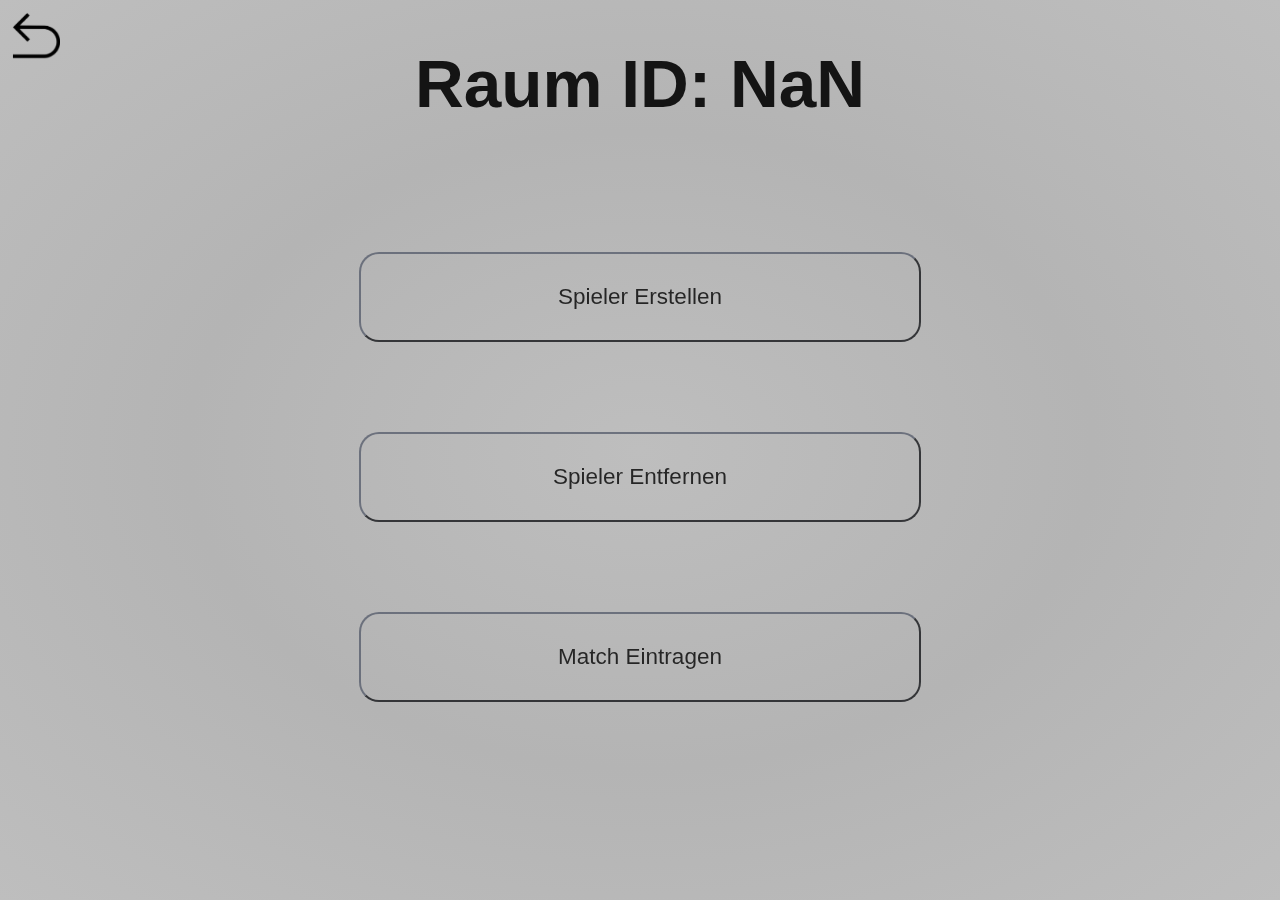
==== admin.html @ db15f95e "Initial commit" ====
<!DOCTYPE html>

<html>



<head>

		<link rel="stylesheet" href="style/main.css" type="text/css">
    
		<link href="https://fonts.googleapis.com/css?family=Merriweather" rel="stylesheet">

		<title> Basketball </title>

		<meta charset ="utf-8">

</head>


<body>

    <header>
		<a href="index.html?room=" id="back" class="back-arrow"> <img src="img/back.png" alt="Verlassen"></a>
	</header>

    <h1 id="RoomID"> Raum ID: </h1>

  	<div class="form">

        <button class="sub" onclick="window.location='./createPlayers.html?room='+this.href"> Spieler Erstellen </button>

        <button class="sub" onclick="window.location='./removePlayers.html?room='+this.href"> Spieler Entfernen </button>

        <button class="sub" onclick="window.location='./createMatch.html?room='+this.href"> Match Eintragen </button>

	</div>

    <script>
        const queryString = window.location.search;
        const urlParams = new URLSearchParams(queryString);
        const roomID = parseInt(urlParams.get("room"));
        document.getElementById("RoomID").innerHTML += roomID
        const d = document.getElementsByClassName("sub")
        for (i = 0; i!=d.length; i++)
        {
            d[i].href = roomID
            console.log(d[i])
        }
        document.getElementById("back").href += roomID   

    </script>


    


</body>


</html>
---- style/main.css ----
:root
{
  --bgColor1: #bebebe;
  --bgColor2: #b4b4b4;
  font-family: 'Merriweather', serif;
  font-size: 2.5vh;
  color: #2c2c2c;
}





/*                    -------Basic--------                         */

body{
  height: 60vh;
  display: flex;
  flex-direction: column;
  font-family: sans-serif;
  text-align: center;
  scroll-behavior: smooth;
  margin: 0;
	padding: 0;
  align-items: center;
  background-image: radial-gradient(var(--bgColor1), var(--bgColor2), var(--bgColor1) );
  background-position: center center;
  background-attachment: fixed;
  background-size: cover;

  animation: backgroundAnim 4s;
}


header {
  position: fixed;
  left: 0;
  top: 0;
}

.back-arrow {
  float: left;
  margin-left: 1vw;
  margin-top: 1vw;
}

.back-arrow img {
  height: 5vh;
}

h2 {
  color: #444;
  font-size: 1.7rem;
  width: 100%
}

h1 {
  color: rgb(20, 20, 20);
  font-size: 3rem;
  width: 100%;
  top: 0;
  position: absolute;
}



/*                    -------Input--------                         */

.form {
  transform: translateY(20%);
  padding-top: 5vh;
}

.in {
  width:100%;
  position: relative;
  height: 12vh;
  overflow: hidden;
  background-color: transparent;
  margin-top: 0px;
}

.setter {
  background-color: transparent;
}

.in input {
  width: 100%;
  height: 12vh;
  text-align: center;
  color: #595f6e;
  padding-top: 4vh;
  font-size: 1.2rem;
  border: none;
  outline: none;
  background-color: transparent;
}


.in label{
  position: absolute;
  bottom: 0px;
  left:0px;
  font-size: 1rem;
  width:100%;
  height:100%;
  pointer-events: none;
  border-bottom: 1px solid black;
}


.in label::after {
  content: "";
  position: absolute;
  pointer-events: none;
  bottom:-1px;
  left:0px;
  height: 100%;
  width: 100%;
  border-bottom: 3px solid #105075;
  transform: translateX(-100%);
  transition: transform 0.3s ease;
}

.content {
  position: absolute;
  bottom:5px;
  left: 0px;
  transition: all 0.3s ease;
  width:100%;
}

.in input:focus + .labelName .content, .in input:valid + .labelName .content{
  transform:  translateY(-90%);
  font-size: 0.85rem;
  color: #105075;
}


.in  input:focus + .labelName::after, .in  input:valid + .labelName::after{
  transform: translateX(0%);
}

.inputField {

  width: 100%;
  height: 10vh;
  overflow: hidden;
  background-color: transparent;
  margin: 1vh;
  margin-top: 7vh;
  margin-bottom: 5vh;
  border-radius: 2vw;
  text-align: center;
  color: #595f6e;
  font-size: 1.2rem;
  background-color: transparent;
}

.inputField2 {

  width: 40%;
  height: 10vh;
  overflow: hidden;
  background-color: transparent;
  margin: 1vh;
  margin-top: 7vh;
  margin-bottom: 5vh;
  border-radius: 2vw;
  text-align: center;
  color: #595f6e;
  font-size: 1.2rem;
  background-color: transparent;
}






/*                    -------Button--------                         */

.sub {
  margin-top: 10vh;
  border-radius: 20px;
  border-top: 10;
  font-size: 1rem;
  border-color: #595f6e;
  background-color: transparent;
  height: 10vh;
  width: 100%;
  opacity:0.8;
  transition: all 300ms ease;
}

.sub:hover {
  border-color: #147ebb;
  opacity: 1.0;
  transform: scale(1.05);
}

.changeButton {
  margin-top: 10vh;
  border-radius: 20px;
  border-top: 10;
  font-size: 1.2rem;
  border-color: #595f6e;
  background-color: transparent;
  float: left;
  width: 40%;
  margin-left: 5%;
  margin-right: 5%;
  opacity:0.8;
  transition: all 300ms ease;
}

.changeButton:hover {
  border-color: #147ebb;
  opacity: 1.0;
  transform: scale(1.05);
}




/*                    -------Gamestates--------                         */

.gamestate_visible
{
  transform: translateY(30%);
  position: absolute;
  min-width:50vw;
  max-width: 90vw;
  min-height: 40vh;
}


.gamestate_invisible
{
  visibility: hidden;
  position: fixed;
}

#wordInput
{
  color: #2c2c2c;
}




#seediff {
  padding-top: 15%;
  width: 90%;
  font-size: 1.6rem;
}


table {
  font-family: arial, sans-serif;
  border-collapse: collapse;
  width: 100%;
}

td, th {
  border: 1px solid #dddddd;
  text-align: left;
  padding: 8px;
}


tr:nth-child(even) {
  background-color: #585858;
}




/*                ------ Mobile ------------- */

@media only screen
and (max-device-width : 1024px)
{
  .inputField 
  {
    width: 80vw;
    margin-top: 1vh;
    margin-bottom: 1vh;
  }

  h1
  {
    font-size: 2.3rem;
  }

  #seediff {
    padding-top: 50%;
  }
  
}
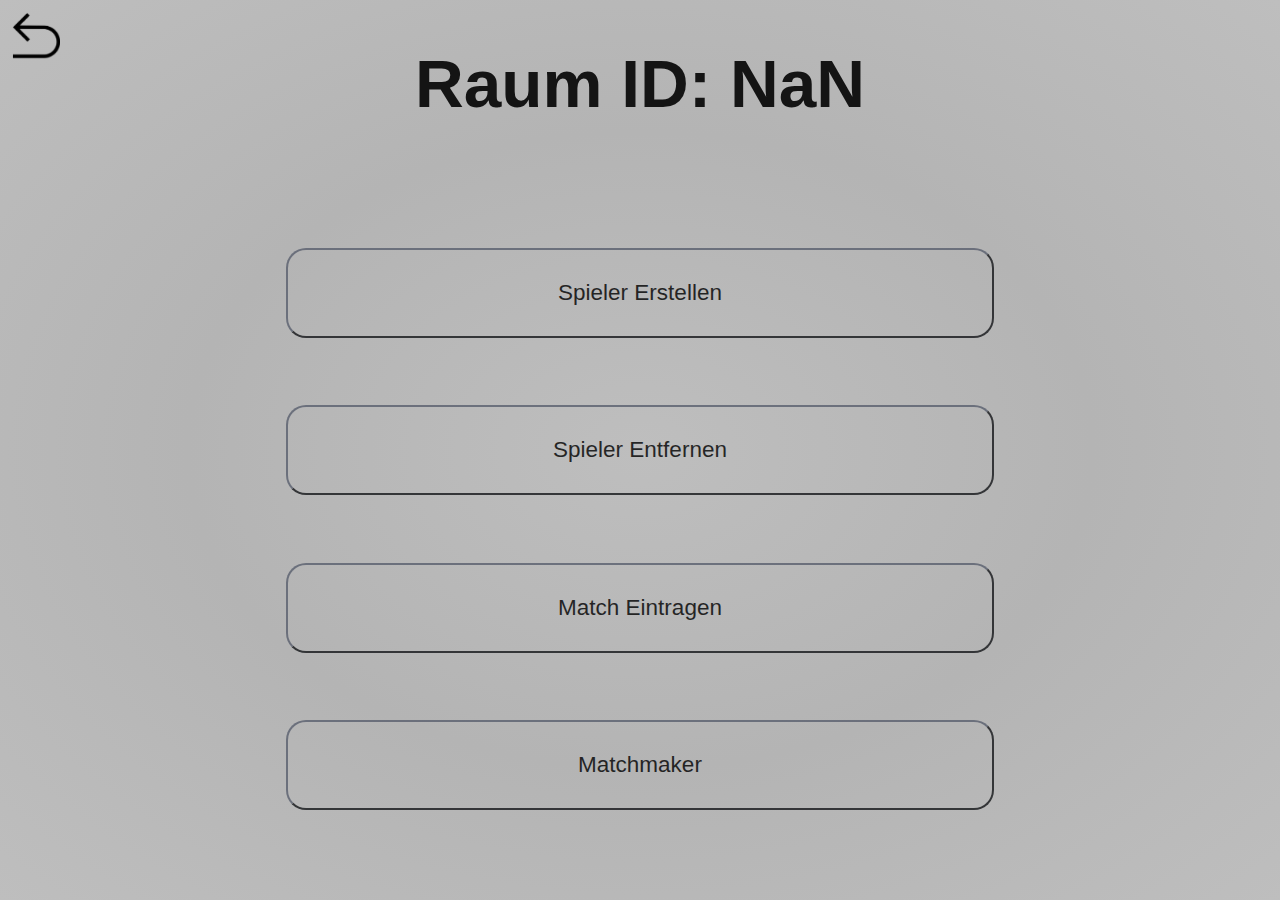
==== commit e3eb4134: "Matchmaking" ====
--- a/admin.html
+++ b/admin.html
@@ -33,6 +33,8 @@
 
         <button class="sub" onclick="window.location='./createMatch.html?room='+this.href"> Match Eintragen </button>
 
+        <button class="sub" onclick="window.location='./matchmaker.html?room='+this.href"> Matchmaker </button>
+
 	</div>
 
     <script>
--- a/style/main.css
+++ b/style/main.css
@@ -181,7 +181,7 @@
 /*                    -------Button--------                         */
 
 .sub {
-  margin-top: 10vh;
+  margin-top: 7.5vh;
   border-radius: 20px;
   border-top: 10;
   font-size: 1rem;
@@ -250,7 +250,8 @@
 
 
 #seediff {
-  padding-top: 15%;
+  padding-top: 5vh;
+  padding-bottom: 5vh;
   width: 90%;
   font-size: 1.6rem;
 }
@@ -279,7 +280,7 @@
 /*                ------ Mobile ------------- */
 
 @media only screen
-and (max-device-width : 1024px)
+and (max-device-width : 1100px)
 {
   .inputField 
   {
@@ -293,9 +294,6 @@
     font-size: 2.3rem;
   }
 
-  #seediff {
-    padding-top: 50%;
-  }
   
 }
 
